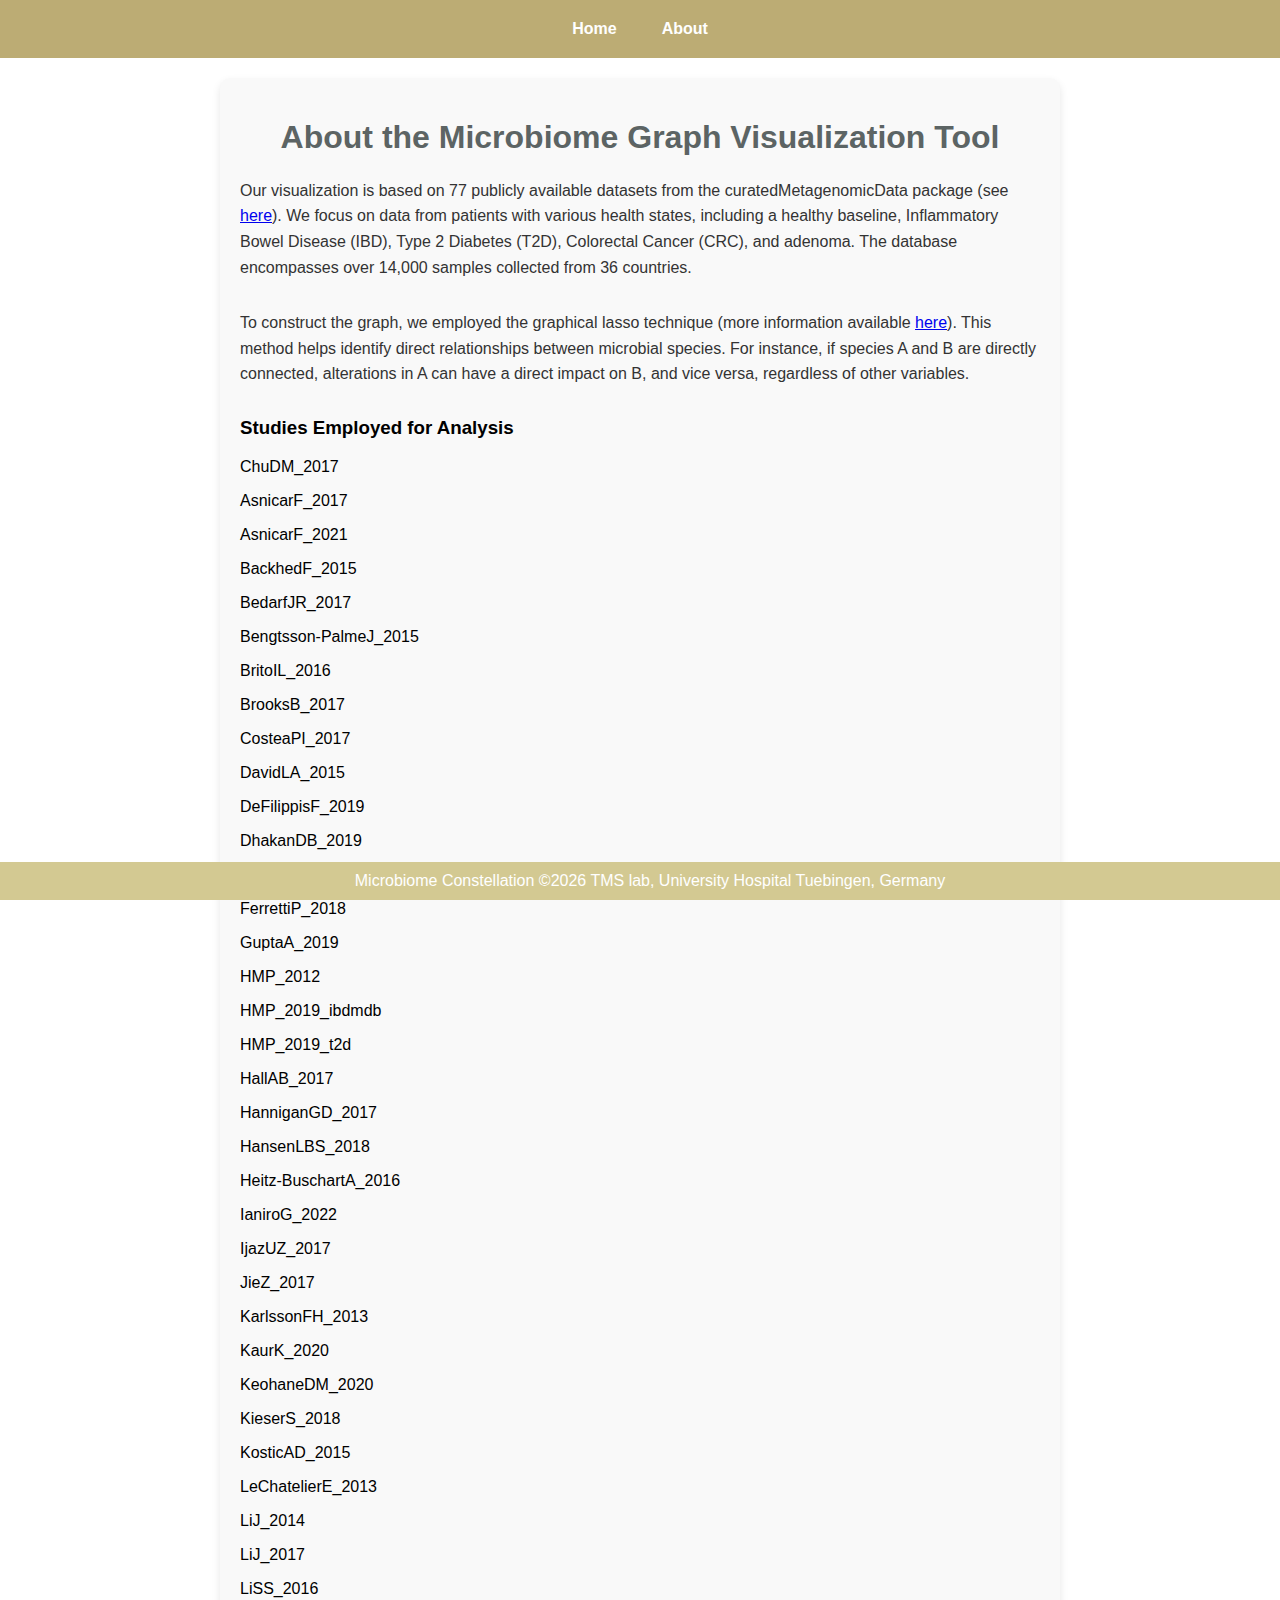
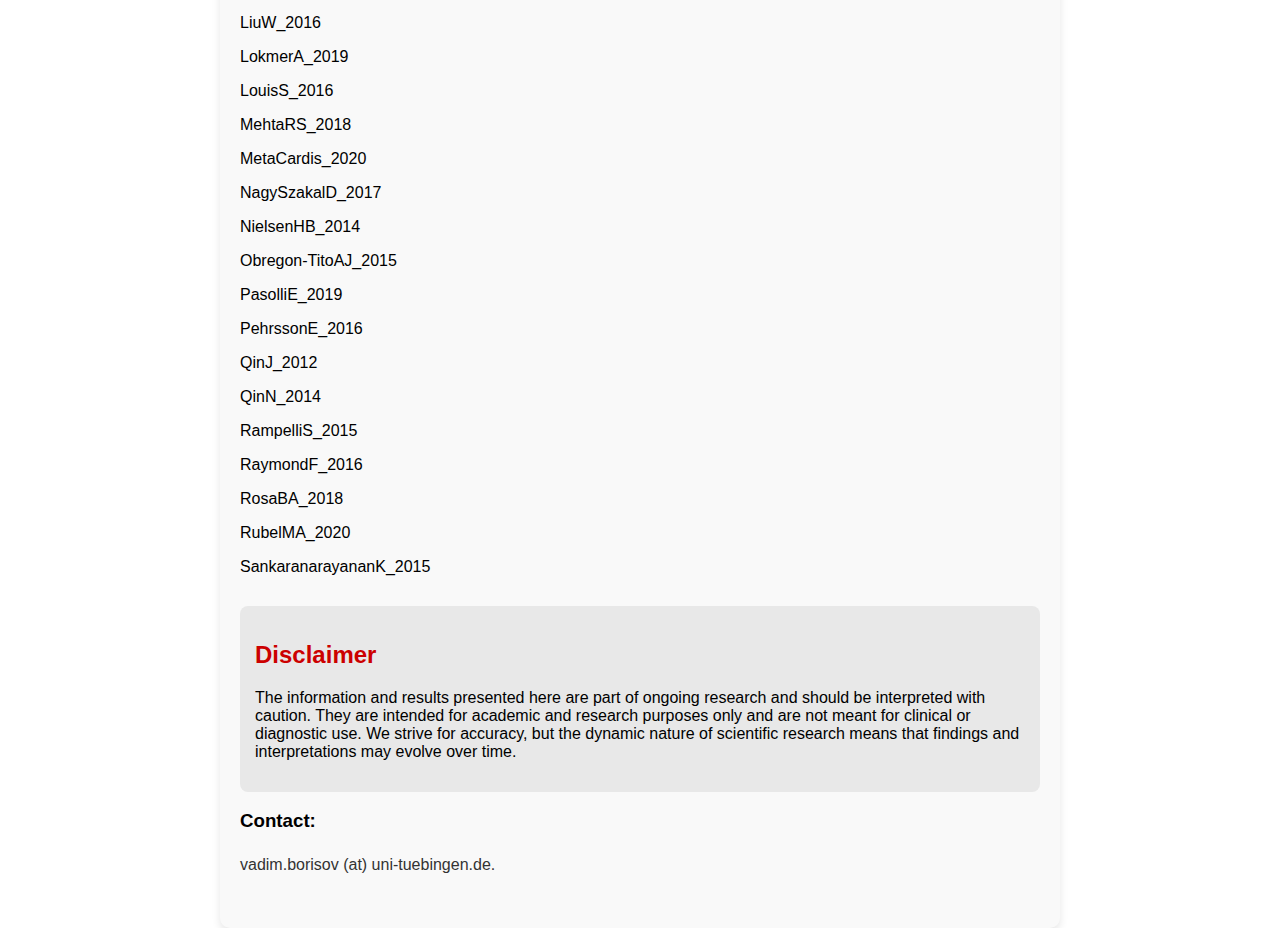
==== about.html @ e2dc52d5 "add studies" ====
<!DOCTYPE html>
<html>
<head>
    <meta charset="utf-8">
    <title>About - Microbiome Graph Visualization</title>
    <link rel="stylesheet" type="text/css" href="style.css">
</head>
<body>
    <div class="top-bar">
        <div class="toolbar">
            <a href="index.html" class="home-link">Home</a>
            <span class="page-title">About</span>
        </div>
    </div>

    <div class="content">
        <h1 class="main-title">About the Microbiome Graph Visualization Tool</h1>
<!--         <div class="section">
            <p>
                This visualization tool is a key component of the Microbiome Constellation project, spearheaded by TMS lab. 
                It offers an interactive platform to navigate and understand intricate graph data in microbiome research. 
            </p>
        </div> -->
        <div class="section">
            <p>
                Our visualization is based on 77 publicly available datasets from the curatedMetagenomicData package 
                (see <a href="https://waldronlab.io/curatedMetagenomicDataCuration/index.html" target="_blank">here</a>).
                We focus on data from patients with various health states, including a healthy baseline, Inflammatory Bowel Disease (IBD), 
                Type 2 Diabetes (T2D), Colorectal Cancer (CRC), and adenoma. The database encompasses over 14,000 samples 
                collected from 36 countries.
            </p>
        </div>
        <div class="section">
            <p>
                To construct the graph, we employed the graphical lasso technique (more information available 
                <a href="https://en.wikipedia.org/wiki/Graphical_lasso" target="_blank">here</a>). This method helps identify 
                direct relationships between microbial species. For instance, if species A and B are directly connected, 
                alterations in A can have a direct impact on B, and vice versa, regardless of other variables.
            </p>
        </div>

        <!-- New Section for Studies List -->
        <div class="studies-section">
    <h3>Studies Employed for Analysis</h3>
            <div class="studies-columns">
                <div class="column">
                    <p>ChuDM_2017</p>
                    <p>AsnicarF_2017</p>
                    <p>AsnicarF_2021</p>
                    <p>BackhedF_2015</p>
                    <p>BedarfJR_2017</p>
                    <p>Bengtsson-PalmeJ_2015</p>
                    <p>BritoIL_2016</p>
                    <p>BrooksB_2017</p>
                    <p>CosteaPI_2017</p>
                    <p>DavidLA_2015</p>
                    <p>DeFilippisF_2019</p>
                    <p>DhakanDB_2019</p>
                    <p>FengQ_2015</p>
                    <p>FerrettiP_2018</p>
                    <p>GuptaA_2019</p>
                    <p>HMP_2012</p>
                    <p>HMP_2019_ibdmdb</p>
                </div>
                <div class="column">
                    <p>HMP_2019_t2d</p>
                    <p>HallAB_2017</p>
                    <p>HanniganGD_2017</p>
                    <p>HansenLBS_2018</p>
                    <p>Heitz-BuschartA_2016</p>
                    <p>IaniroG_2022</p>
                    <p>IjazUZ_2017</p>
                    <p>JieZ_2017</p>
                    <p>KarlssonFH_2013</p>
                    <p>KaurK_2020</p>
                    <p>KeohaneDM_2020</p>
                    <p>KieserS_2018</p>
                    <p>KosticAD_2015</p>
                    <p>LeChatelierE_2013</p>
                    <p>LiJ_2014</p>
                    <p>LiJ_2017</p>
                    <p>LiSS_2016</p>
                </div>
                <div class="column">
                    <p>LiuW_2016</p>
                    <p>LokmerA_2019</p>
                    <p>LouisS_2016</p>
                    <p>MehtaRS_2018</p>
                    <p>MetaCardis_2020</p>
                    <p>NagySzakalD_2017</p>
                    <p>NielsenHB_2014</p>
                    <p>Obregon-TitoAJ_2015</p>
                    <p>PasolliE_2019</p>
                    <p>PehrssonE_2016</p>
                    <p>QinJ_2012</p>
                    <p>QinN_2014</p>
                    <p>RampelliS_2015</p>
                    <p>RaymondF_2016</p>
                    <p>RosaBA_2018</p>
                    <p>RubelMA_2020</p>
                    <p>SankaranarayananK_2015</p>
                </div>
            </div>
        </div>



        <div class="disclaimer">
            <h2>Disclaimer</h2>
            <p>
                The information and results presented here are part of ongoing research and should be interpreted with caution. 
                They are intended for academic and research purposes only and are not meant for clinical or diagnostic use. 
                We strive for accuracy, but the dynamic nature of scientific research means that findings and interpretations 
                may evolve over time.
            </p>
        </div>
        <div class="section">
            <h3>Contact:</h3>
            <p>
                vadim.borisov (at) uni-tuebingen.de.
            </p>
        </div>
    </div>

    <div class="bottom-bar">
        <span>Microbiome Constellation &copy;<script>document.write(new Date().getFullYear());</script> TMS lab, University Hospital Tuebingen, Germany</span>
    </div>
</body>
</html>
---- style.css ----
body, html {
    margin: 0;
    padding: 0;
    height: 100%;
    font-family: 'Helvetica Neue', Helvetica, Arial, sans-serif; /* Add Helvetica Neue */
}

.top-bar {
    display: flex;
    justify-content: center;
    align-items: center;
    background-color: #bcac74;
    padding: 10px;
}

.toolbar {
    display: flex;
    justify-content: center;
    align-items: center;
    gap: 15px;
    width: 100%;
}


.toolbar input, .toolbar button {
    margin: 5px;
}

#thresholdSlider {
    width: 80%; /* Adjust to your preference */
}

#zoom_in, #zoom_out {
    /* Removed fixed positioning */
}

#graph {
    width: 100%;
    height: calc(100vh - 100px); /* Adjust height based on total header/footer height */
    overflow: auto;
}

.reset-button {
    background-color: #bcac74;
    color: white;
    border: none;
    padding: 10px 15px;
    margin-right: auto;
    cursor: pointer;
    font-size: 16px; /* Explicitly set the font size */
}

.bottom-bar {
    position: fixed;
    bottom: 0;
    width: 100%;
    background-color: #d3c992; /* Lighter shade of #bcac74 */
    color: white;
    text-align: center;
    padding: 10px;
}

.links line {
    stroke: #999;  /* Gray color for the links */
    stroke-opacity: 0.6;
    stroke-width: 4;  /* Makes the links more visible */
}

.nodes circle {
    stroke: #fff;  /* White border for the nodes */
    stroke-width: 1.5px;
    fill: blue;  /* Fill color for the nodes */
}

.labels text {
    font-size: 12px;
    fill: #333;  /* Color for the text labels */
    font-style: italic; /* Make the labels italic */

}

/* Responsive Design */
@media (max-width: 600px) {
    .toolbar {
        flex-direction: column;
    }

    #graph {
        height: calc(100vh - 150px); /* Adjust for smaller screens */
    }
}

.icon-button img {
    height: 20px; /* Adjust the size to fit your design */
    width: auto;
    display: block; /* This will allow you to center it if needed */
}

/* Ensure the buttons don't take up too much space */
.icon-button {
    width: auto; /* or you can set a specific size */
    height: auto; /* or you can set a specific size */
    padding: 2px; /* Adjust padding to your preference */
    margin: 0 10px; /* Add some space around the buttons */
    display: inline-block; /* This will treat the button like an image */
    background: none;
    border: none;
    cursor: pointer;
    color: black; /* Change icon color */

}

/* Add more specific media queries if you want to adjust sizes on different screen sizes */
@media (max-width: 768px) {
    .icon-button img {
        height: 30px; /* Smaller size for smaller screens */
    }
}

/* Styles for About Page */
.content {
    margin: 20px;
    padding: 20px;
    background-color: #f9f9f9;
    border-radius: 10px;
}

.home-link, .page-title {
    color: white;
    text-decoration: none;
    margin: 10px;
    font-weight: bold;
}

.home-link:hover {
    text-decoration: underline;
}

.page-title {
    margin-left: 20px;
}

/* Style for toolbar buttons and links */
.toolbar-button {
    color: white;
    background-color: transparent;
    padding: 10px 15px;
    border: none;
    cursor: pointer;
    text-align: center;
    text-decoration: none;
    display: inline-block;
    font-size: 16px;
    margin: 4px 2px;
    transition-duration: 0.4s;
}

.toolbar-button:hover {
    color: #ddd; /* Light grey color on hover */
}

/* Additional CSS rules */
#thresholdValue {
    color: white; /* Set text color to white */
    margin-left: 10px; /* Space between slider and value */
    font-family: 'Helvetica Neue', Helvetica, Arial, sans-serif; /* Specify font-family */

}

.threshold-container {
    display: flex;
    flex-direction: column;
    align-items: center; /* Aligns children to the center */
}

.threshold-label {
    text-align: center; /* Centers the text of the label */
    display: block; /* Makes label take full width */
    margin-bottom: 5px; /* Space between label and slider */
    font-size: 12px;
    fill: #333;
    color: white;
}


.icon-button img {
    filter: brightness(0) invert(1); /* Adjust brightness and invert colors */
}

/* Enhancements for visual appeal */
.content {
    max-width: 800px;
    margin: 20px auto;
    padding: 20px;
    background-color: #f9f9f9;
    border-radius: 10px;
    box-shadow: 0 4px 8px rgba(0, 0, 0, 0.1);
}

.main-title {
    color: #5c6464; /* Earthy green for titles */
    text-align: center;
}

.section {
    margin-bottom: 30px;
}

.section img {
    max-width: 100%;
    height: auto;
    border-radius: 10px;
    box-shadow: 0 2px 4px rgba(0, 0, 0, 0.1);
}

.section p {
    line-height: 1.6;
    color: #333;
    font-size: 16px;
    margin-top: 20px;
}

.disclaimer {
    background-color: #e8e8e8;
    padding: 15px;
    border-radius: 8px;
    margin-top: 30px;
}

.disclaimer h2 {
    color: #cc0000; /* Reddish tone for importance */
}

/* Responsive Design */
@media (max-width: 768px) {
    .content {
        margin: 10px;
        padding: 15px;
    }
}
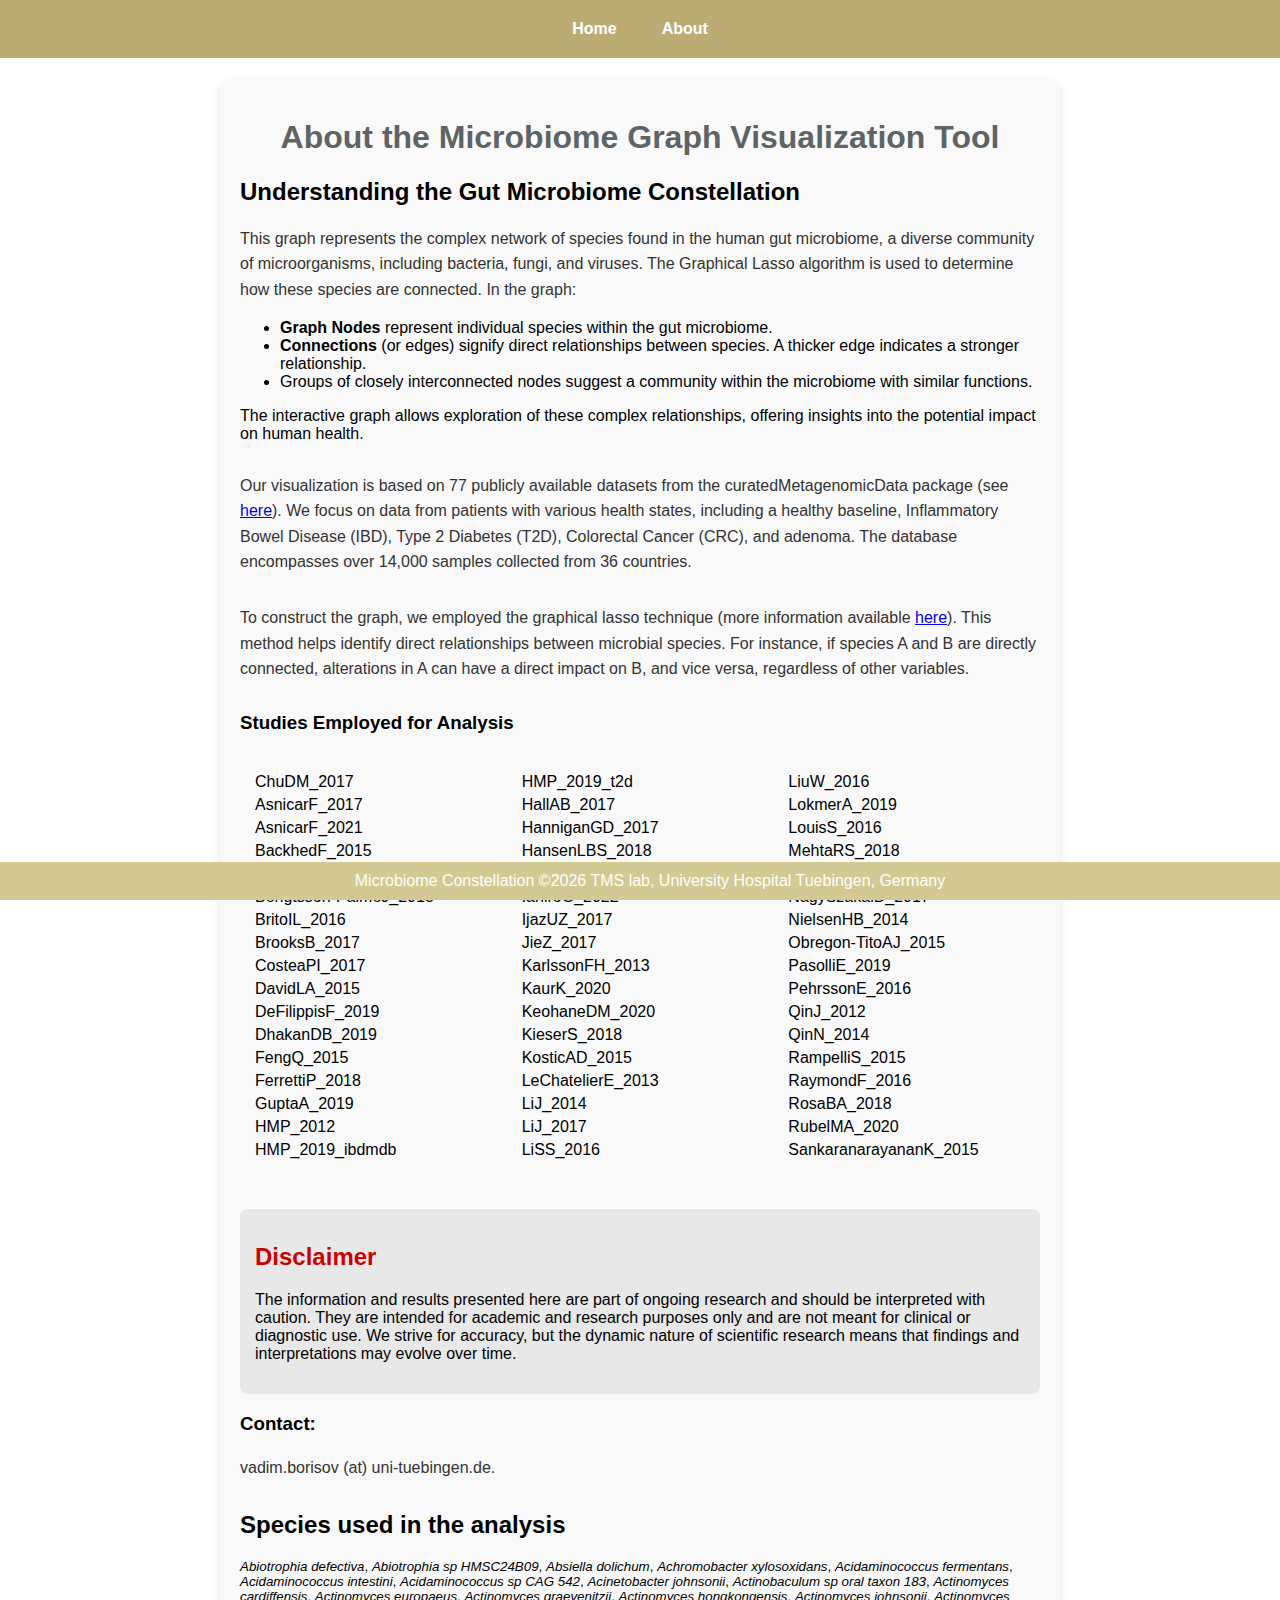
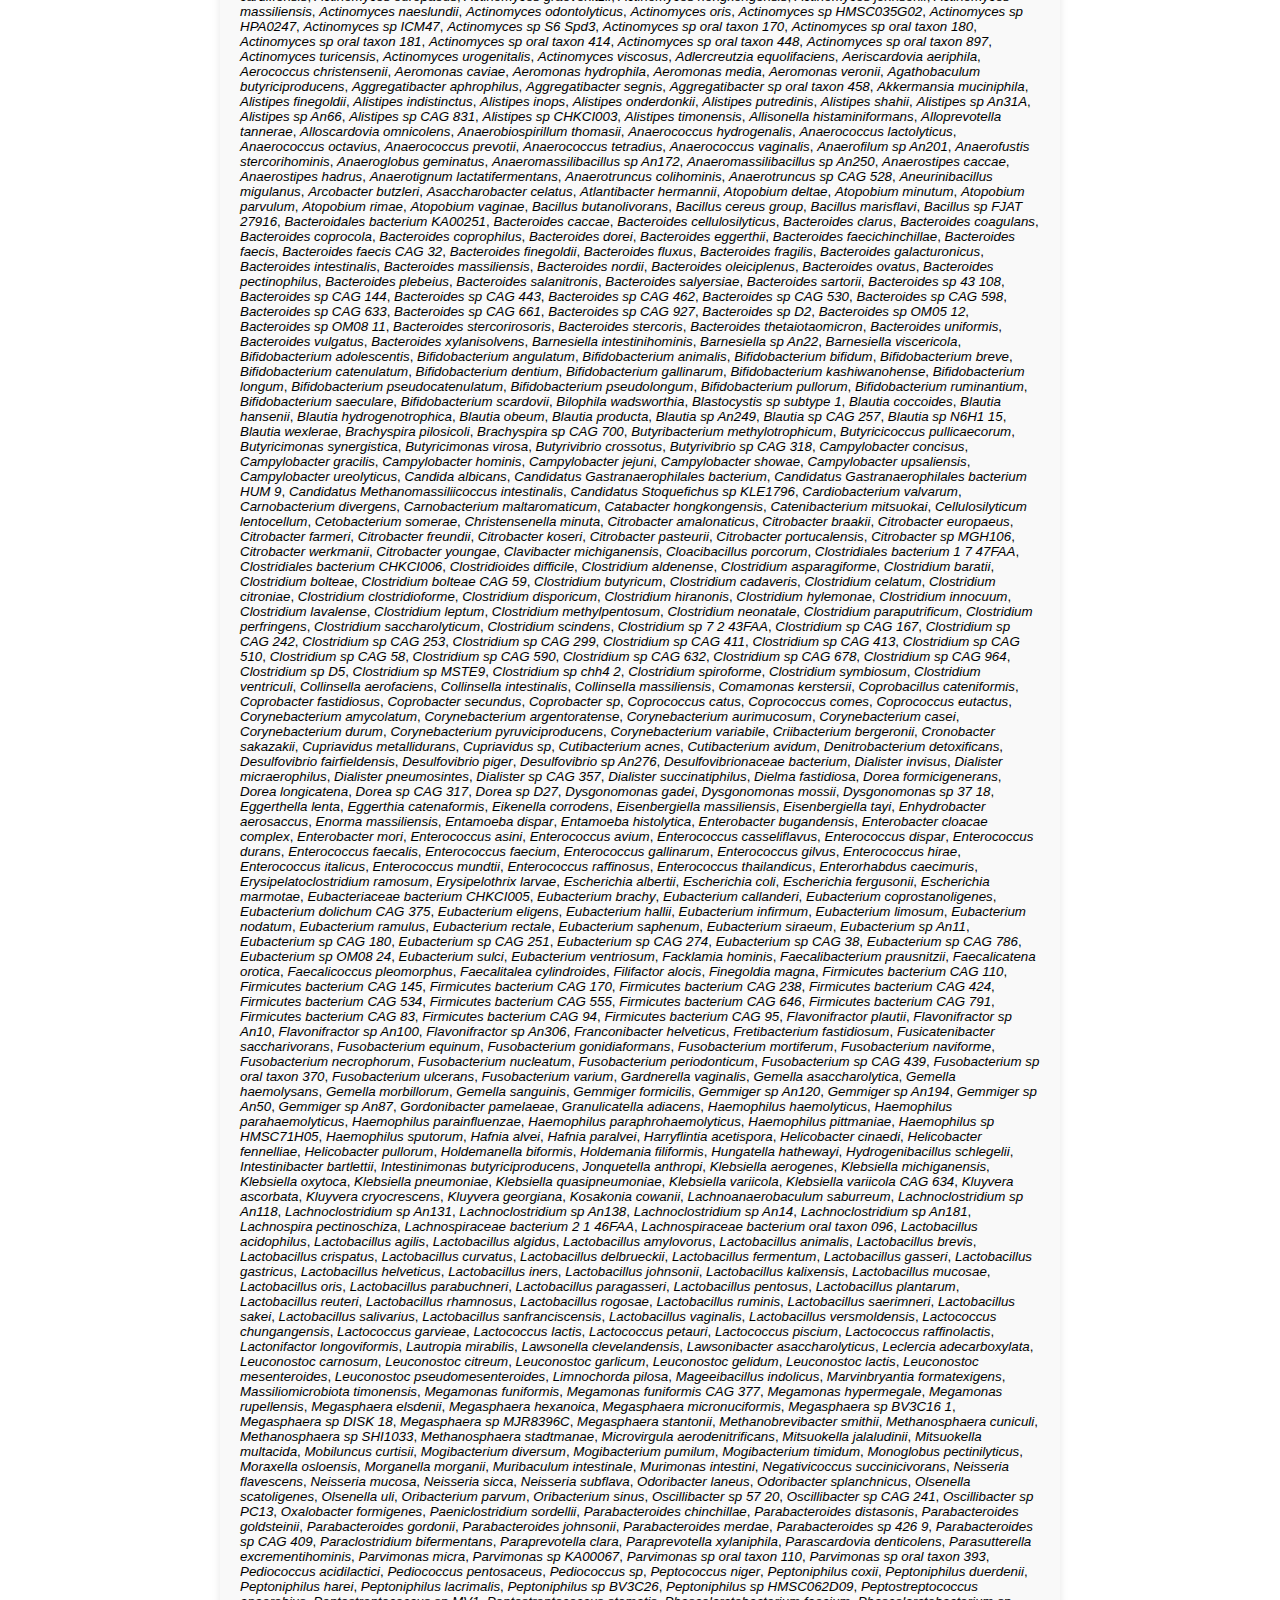
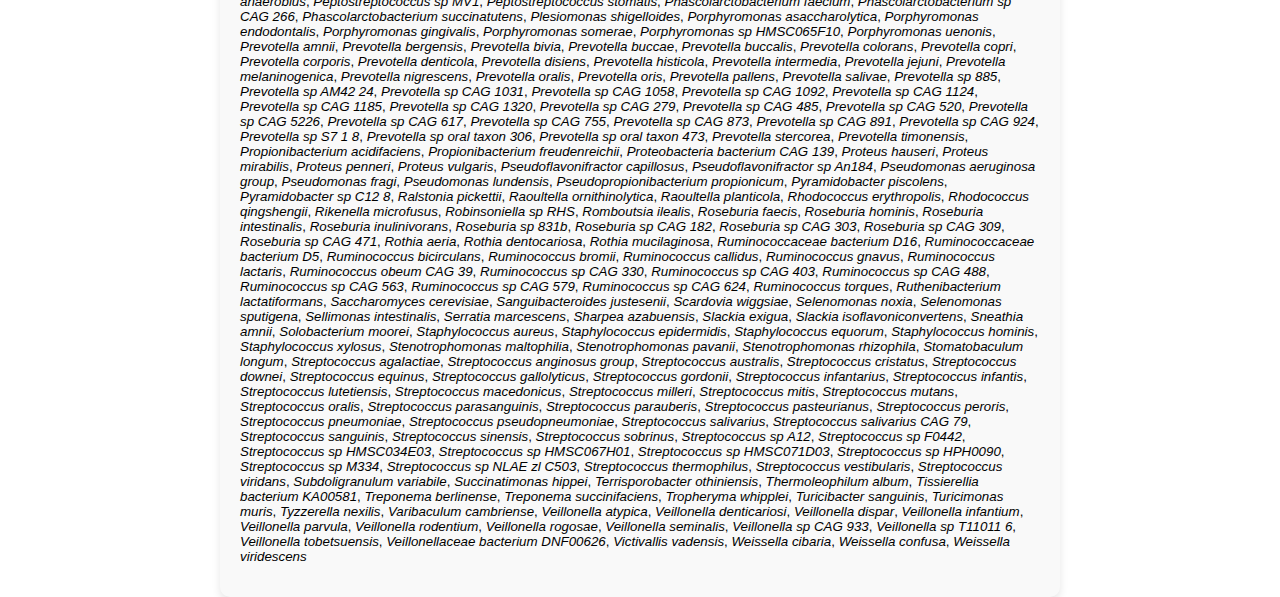
==== commit dcf69143: "update" ====
--- a/about.html
+++ b/about.html
@@ -15,12 +15,18 @@
 
     <div class="content">
         <h1 class="main-title">About the Microbiome Graph Visualization Tool</h1>
-<!--         <div class="section">
+        <div class="section">
+            <h2>Understanding the Gut Microbiome Constellation</h2>
             <p>
-                This visualization tool is a key component of the Microbiome Constellation project, spearheaded by TMS lab. 
-                It offers an interactive platform to navigate and understand intricate graph data in microbiome research. 
+                This graph represents the complex network of species found in the human gut microbiome, a diverse community of microorganisms, including bacteria, fungi, and viruses. The Graphical Lasso algorithm is used to determine how these species are connected. In the graph:
+                <ul>
+                    <li><strong>Graph Nodes</strong> represent individual species within the gut microbiome.</li>
+                    <li><strong>Connections</strong> (or edges) signify direct relationships between species. A thicker edge indicates a stronger relationship.</li>
+                    <li>Groups of closely interconnected nodes suggest a community within the microbiome with similar functions.</li>
+                </ul>
+                The interactive graph allows exploration of these complex relationships, offering insights into the potential impact on human health.
             </p>
-        </div> -->
+        </div>
         <div class="section">
             <p>
                 Our visualization is based on 77 publicly available datasets from the curatedMetagenomicData package 
@@ -120,6 +126,11 @@
                 vadim.borisov (at) uni-tuebingen.de.
             </p>
         </div>
+
+        <div>
+            <h2>Species used in the analysis</h2>
+            <p style='font-size: smaller;'><i>Abiotrophia defectiva</i>, <i>Abiotrophia sp HMSC24B09</i>, <i>Absiella dolichum</i>, <i>Achromobacter xylosoxidans</i>, <i>Acidaminococcus fermentans</i>, <i>Acidaminococcus intestini</i>, <i>Acidaminococcus sp CAG 542</i>, <i>Acinetobacter johnsonii</i>, <i>Actinobaculum sp oral taxon 183</i>, <i>Actinomyces cardiffensis</i>, <i>Actinomyces europaeus</i>, <i>Actinomyces graevenitzii</i>, <i>Actinomyces hongkongensis</i>, <i>Actinomyces johnsonii</i>, <i>Actinomyces massiliensis</i>, <i>Actinomyces naeslundii</i>, <i>Actinomyces odontolyticus</i>, <i>Actinomyces oris</i>, <i>Actinomyces sp HMSC035G02</i>, <i>Actinomyces sp HPA0247</i>, <i>Actinomyces sp ICM47</i>, <i>Actinomyces sp S6 Spd3</i>, <i>Actinomyces sp oral taxon 170</i>, <i>Actinomyces sp oral taxon 180</i>, <i>Actinomyces sp oral taxon 181</i>, <i>Actinomyces sp oral taxon 414</i>, <i>Actinomyces sp oral taxon 448</i>, <i>Actinomyces sp oral taxon 897</i>, <i>Actinomyces turicensis</i>, <i>Actinomyces urogenitalis</i>, <i>Actinomyces viscosus</i>, <i>Adlercreutzia equolifaciens</i>, <i>Aeriscardovia aeriphila</i>, <i>Aerococcus christensenii</i>, <i>Aeromonas caviae</i>, <i>Aeromonas hydrophila</i>, <i>Aeromonas media</i>, <i>Aeromonas veronii</i>, <i>Agathobaculum butyriciproducens</i>, <i>Aggregatibacter aphrophilus</i>, <i>Aggregatibacter segnis</i>, <i>Aggregatibacter sp oral taxon 458</i>, <i>Akkermansia muciniphila</i>, <i>Alistipes finegoldii</i>, <i>Alistipes indistinctus</i>, <i>Alistipes inops</i>, <i>Alistipes onderdonkii</i>, <i>Alistipes putredinis</i>, <i>Alistipes shahii</i>, <i>Alistipes sp An31A</i>, <i>Alistipes sp An66</i>, <i>Alistipes sp CAG 831</i>, <i>Alistipes sp CHKCI003</i>, <i>Alistipes timonensis</i>, <i>Allisonella histaminiformans</i>, <i>Alloprevotella tannerae</i>, <i>Alloscardovia omnicolens</i>, <i>Anaerobiospirillum thomasii</i>, <i>Anaerococcus hydrogenalis</i>, <i>Anaerococcus lactolyticus</i>, <i>Anaerococcus octavius</i>, <i>Anaerococcus prevotii</i>, <i>Anaerococcus tetradius</i>, <i>Anaerococcus vaginalis</i>, <i>Anaerofilum sp An201</i>, <i>Anaerofustis stercorihominis</i>, <i>Anaeroglobus geminatus</i>, <i>Anaeromassilibacillus sp An172</i>, <i>Anaeromassilibacillus sp An250</i>, <i>Anaerostipes caccae</i>, <i>Anaerostipes hadrus</i>, <i>Anaerotignum lactatifermentans</i>, <i>Anaerotruncus colihominis</i>, <i>Anaerotruncus sp CAG 528</i>, <i>Aneurinibacillus migulanus</i>, <i>Arcobacter butzleri</i>, <i>Asaccharobacter celatus</i>, <i>Atlantibacter hermannii</i>, <i>Atopobium deltae</i>, <i>Atopobium minutum</i>, <i>Atopobium parvulum</i>, <i>Atopobium rimae</i>, <i>Atopobium vaginae</i>, <i>Bacillus butanolivorans</i>, <i>Bacillus cereus group</i>, <i>Bacillus marisflavi</i>, <i>Bacillus sp FJAT 27916</i>, <i>Bacteroidales bacterium KA00251</i>, <i>Bacteroides caccae</i>, <i>Bacteroides cellulosilyticus</i>, <i>Bacteroides clarus</i>, <i>Bacteroides coagulans</i>, <i>Bacteroides coprocola</i>, <i>Bacteroides coprophilus</i>, <i>Bacteroides dorei</i>, <i>Bacteroides eggerthii</i>, <i>Bacteroides faecichinchillae</i>, <i>Bacteroides faecis</i>, <i>Bacteroides faecis CAG 32</i>, <i>Bacteroides finegoldii</i>, <i>Bacteroides fluxus</i>, <i>Bacteroides fragilis</i>, <i>Bacteroides galacturonicus</i>, <i>Bacteroides intestinalis</i>, <i>Bacteroides massiliensis</i>, <i>Bacteroides nordii</i>, <i>Bacteroides oleiciplenus</i>, <i>Bacteroides ovatus</i>, <i>Bacteroides pectinophilus</i>, <i>Bacteroides plebeius</i>, <i>Bacteroides salanitronis</i>, <i>Bacteroides salyersiae</i>, <i>Bacteroides sartorii</i>, <i>Bacteroides sp 43 108</i>, <i>Bacteroides sp CAG 144</i>, <i>Bacteroides sp CAG 443</i>, <i>Bacteroides sp CAG 462</i>, <i>Bacteroides sp CAG 530</i>, <i>Bacteroides sp CAG 598</i>, <i>Bacteroides sp CAG 633</i>, <i>Bacteroides sp CAG 661</i>, <i>Bacteroides sp CAG 927</i>, <i>Bacteroides sp D2</i>, <i>Bacteroides sp OM05 12</i>, <i>Bacteroides sp OM08 11</i>, <i>Bacteroides stercorirosoris</i>, <i>Bacteroides stercoris</i>, <i>Bacteroides thetaiotaomicron</i>, <i>Bacteroides uniformis</i>, <i>Bacteroides vulgatus</i>, <i>Bacteroides xylanisolvens</i>, <i>Barnesiella intestinihominis</i>, <i>Barnesiella sp An22</i>, <i>Barnesiella viscericola</i>, <i>Bifidobacterium adolescentis</i>, <i>Bifidobacterium angulatum</i>, <i>Bifidobacterium animalis</i>, <i>Bifidobacterium bifidum</i>, <i>Bifidobacterium breve</i>, <i>Bifidobacterium catenulatum</i>, <i>Bifidobacterium dentium</i>, <i>Bifidobacterium gallinarum</i>, <i>Bifidobacterium kashiwanohense</i>, <i>Bifidobacterium longum</i>, <i>Bifidobacterium pseudocatenulatum</i>, <i>Bifidobacterium pseudolongum</i>, <i>Bifidobacterium pullorum</i>, <i>Bifidobacterium ruminantium</i>, <i>Bifidobacterium saeculare</i>, <i>Bifidobacterium scardovii</i>, <i>Bilophila wadsworthia</i>, <i>Blastocystis sp subtype 1</i>, <i>Blautia coccoides</i>, <i>Blautia hansenii</i>, <i>Blautia hydrogenotrophica</i>, <i>Blautia obeum</i>, <i>Blautia producta</i>, <i>Blautia sp An249</i>, <i>Blautia sp CAG 257</i>, <i>Blautia sp N6H1 15</i>, <i>Blautia wexlerae</i>, <i>Brachyspira pilosicoli</i>, <i>Brachyspira sp CAG 700</i>, <i>Butyribacterium methylotrophicum</i>, <i>Butyricicoccus pullicaecorum</i>, <i>Butyricimonas synergistica</i>, <i>Butyricimonas virosa</i>, <i>Butyrivibrio crossotus</i>, <i>Butyrivibrio sp CAG 318</i>, <i>Campylobacter concisus</i>, <i>Campylobacter gracilis</i>, <i>Campylobacter hominis</i>, <i>Campylobacter jejuni</i>, <i>Campylobacter showae</i>, <i>Campylobacter upsaliensis</i>, <i>Campylobacter ureolyticus</i>, <i>Candida albicans</i>, <i>Candidatus Gastranaerophilales bacterium</i>, <i>Candidatus Gastranaerophilales bacterium HUM 9</i>, <i>Candidatus Methanomassiliicoccus intestinalis</i>, <i>Candidatus Stoquefichus sp KLE1796</i>, <i>Cardiobacterium valvarum</i>, <i>Carnobacterium divergens</i>, <i>Carnobacterium maltaromaticum</i>, <i>Catabacter hongkongensis</i>, <i>Catenibacterium mitsuokai</i>, <i>Cellulosilyticum lentocellum</i>, <i>Cetobacterium somerae</i>, <i>Christensenella minuta</i>, <i>Citrobacter amalonaticus</i>, <i>Citrobacter braakii</i>, <i>Citrobacter europaeus</i>, <i>Citrobacter farmeri</i>, <i>Citrobacter freundii</i>, <i>Citrobacter koseri</i>, <i>Citrobacter pasteurii</i>, <i>Citrobacter portucalensis</i>, <i>Citrobacter sp MGH106</i>, <i>Citrobacter werkmanii</i>, <i>Citrobacter youngae</i>, <i>Clavibacter michiganensis</i>, <i>Cloacibacillus porcorum</i>, <i>Clostridiales bacterium 1 7 47FAA</i>, <i>Clostridiales bacterium CHKCI006</i>, <i>Clostridioides difficile</i>, <i>Clostridium aldenense</i>, <i>Clostridium asparagiforme</i>, <i>Clostridium baratii</i>, <i>Clostridium bolteae</i>, <i>Clostridium bolteae CAG 59</i>, <i>Clostridium butyricum</i>, <i>Clostridium cadaveris</i>, <i>Clostridium celatum</i>, <i>Clostridium citroniae</i>, <i>Clostridium clostridioforme</i>, <i>Clostridium disporicum</i>, <i>Clostridium hiranonis</i>, <i>Clostridium hylemonae</i>, <i>Clostridium innocuum</i>, <i>Clostridium lavalense</i>, <i>Clostridium leptum</i>, <i>Clostridium methylpentosum</i>, <i>Clostridium neonatale</i>, <i>Clostridium paraputrificum</i>, <i>Clostridium perfringens</i>, <i>Clostridium saccharolyticum</i>, <i>Clostridium scindens</i>, <i>Clostridium sp 7 2 43FAA</i>, <i>Clostridium sp CAG 167</i>, <i>Clostridium sp CAG 242</i>, <i>Clostridium sp CAG 253</i>, <i>Clostridium sp CAG 299</i>, <i>Clostridium sp CAG 411</i>, <i>Clostridium sp CAG 413</i>, <i>Clostridium sp CAG 510</i>, <i>Clostridium sp CAG 58</i>, <i>Clostridium sp CAG 590</i>, <i>Clostridium sp CAG 632</i>, <i>Clostridium sp CAG 678</i>, <i>Clostridium sp CAG 964</i>, <i>Clostridium sp D5</i>, <i>Clostridium sp MSTE9</i>, <i>Clostridium sp chh4 2</i>, <i>Clostridium spiroforme</i>, <i>Clostridium symbiosum</i>, <i>Clostridium ventriculi</i>, <i>Collinsella aerofaciens</i>, <i>Collinsella intestinalis</i>, <i>Collinsella massiliensis</i>, <i>Comamonas kerstersii</i>, <i>Coprobacillus cateniformis</i>, <i>Coprobacter fastidiosus</i>, <i>Coprobacter secundus</i>, <i>Coprobacter sp</i>, <i>Coprococcus catus</i>, <i>Coprococcus comes</i>, <i>Coprococcus eutactus</i>, <i>Corynebacterium amycolatum</i>, <i>Corynebacterium argentoratense</i>, <i>Corynebacterium aurimucosum</i>, <i>Corynebacterium casei</i>, <i>Corynebacterium durum</i>, <i>Corynebacterium pyruviciproducens</i>, <i>Corynebacterium variabile</i>, <i>Criibacterium bergeronii</i>, <i>Cronobacter sakazakii</i>, <i>Cupriavidus metallidurans</i>, <i>Cupriavidus sp</i>, <i>Cutibacterium acnes</i>, <i>Cutibacterium avidum</i>, <i>Denitrobacterium detoxificans</i>, <i>Desulfovibrio fairfieldensis</i>, <i>Desulfovibrio piger</i>, <i>Desulfovibrio sp An276</i>, <i>Desulfovibrionaceae bacterium</i>, <i>Dialister invisus</i>, <i>Dialister micraerophilus</i>, <i>Dialister pneumosintes</i>, <i>Dialister sp CAG 357</i>, <i>Dialister succinatiphilus</i>, <i>Dielma fastidiosa</i>, <i>Dorea formicigenerans</i>, <i>Dorea longicatena</i>, <i>Dorea sp CAG 317</i>, <i>Dorea sp D27</i>, <i>Dysgonomonas gadei</i>, <i>Dysgonomonas mossii</i>, <i>Dysgonomonas sp 37 18</i>, <i>Eggerthella lenta</i>, <i>Eggerthia catenaformis</i>, <i>Eikenella corrodens</i>, <i>Eisenbergiella massiliensis</i>, <i>Eisenbergiella tayi</i>, <i>Enhydrobacter aerosaccus</i>, <i>Enorma massiliensis</i>, <i>Entamoeba dispar</i>, <i>Entamoeba histolytica</i>, <i>Enterobacter bugandensis</i>, <i>Enterobacter cloacae complex</i>, <i>Enterobacter mori</i>, <i>Enterococcus asini</i>, <i>Enterococcus avium</i>, <i>Enterococcus casseliflavus</i>, <i>Enterococcus dispar</i>, <i>Enterococcus durans</i>, <i>Enterococcus faecalis</i>, <i>Enterococcus faecium</i>, <i>Enterococcus gallinarum</i>, <i>Enterococcus gilvus</i>, <i>Enterococcus hirae</i>, <i>Enterococcus italicus</i>, <i>Enterococcus mundtii</i>, <i>Enterococcus raffinosus</i>, <i>Enterococcus thailandicus</i>, <i>Enterorhabdus caecimuris</i>, <i>Erysipelatoclostridium ramosum</i>, <i>Erysipelothrix larvae</i>, <i>Escherichia albertii</i>, <i>Escherichia coli</i>, <i>Escherichia fergusonii</i>, <i>Escherichia marmotae</i>, <i>Eubacteriaceae bacterium CHKCI005</i>, <i>Eubacterium brachy</i>, <i>Eubacterium callanderi</i>, <i>Eubacterium coprostanoligenes</i>, <i>Eubacterium dolichum CAG 375</i>, <i>Eubacterium eligens</i>, <i>Eubacterium hallii</i>, <i>Eubacterium infirmum</i>, <i>Eubacterium limosum</i>, <i>Eubacterium nodatum</i>, <i>Eubacterium ramulus</i>, <i>Eubacterium rectale</i>, <i>Eubacterium saphenum</i>, <i>Eubacterium siraeum</i>, <i>Eubacterium sp An11</i>, <i>Eubacterium sp CAG 180</i>, <i>Eubacterium sp CAG 251</i>, <i>Eubacterium sp CAG 274</i>, <i>Eubacterium sp CAG 38</i>, <i>Eubacterium sp CAG 786</i>, <i>Eubacterium sp OM08 24</i>, <i>Eubacterium sulci</i>, <i>Eubacterium ventriosum</i>, <i>Facklamia hominis</i>, <i>Faecalibacterium prausnitzii</i>, <i>Faecalicatena orotica</i>, <i>Faecalicoccus pleomorphus</i>, <i>Faecalitalea cylindroides</i>, <i>Filifactor alocis</i>, <i>Finegoldia magna</i>, <i>Firmicutes bacterium CAG 110</i>, <i>Firmicutes bacterium CAG 145</i>, <i>Firmicutes bacterium CAG 170</i>, <i>Firmicutes bacterium CAG 238</i>, <i>Firmicutes bacterium CAG 424</i>, <i>Firmicutes bacterium CAG 534</i>, <i>Firmicutes bacterium CAG 555</i>, <i>Firmicutes bacterium CAG 646</i>, <i>Firmicutes bacterium CAG 791</i>, <i>Firmicutes bacterium CAG 83</i>, <i>Firmicutes bacterium CAG 94</i>, <i>Firmicutes bacterium CAG 95</i>, <i>Flavonifractor plautii</i>, <i>Flavonifractor sp An10</i>, <i>Flavonifractor sp An100</i>, <i>Flavonifractor sp An306</i>, <i>Franconibacter helveticus</i>, <i>Fretibacterium fastidiosum</i>, <i>Fusicatenibacter saccharivorans</i>, <i>Fusobacterium equinum</i>, <i>Fusobacterium gonidiaformans</i>, <i>Fusobacterium mortiferum</i>, <i>Fusobacterium naviforme</i>, <i>Fusobacterium necrophorum</i>, <i>Fusobacterium nucleatum</i>, <i>Fusobacterium periodonticum</i>, <i>Fusobacterium sp CAG 439</i>, <i>Fusobacterium sp oral taxon 370</i>, <i>Fusobacterium ulcerans</i>, <i>Fusobacterium varium</i>, <i>Gardnerella vaginalis</i>, <i>Gemella asaccharolytica</i>, <i>Gemella haemolysans</i>, <i>Gemella morbillorum</i>, <i>Gemella sanguinis</i>, <i>Gemmiger formicilis</i>, <i>Gemmiger sp An120</i>, <i>Gemmiger sp An194</i>, <i>Gemmiger sp An50</i>, <i>Gemmiger sp An87</i>, <i>Gordonibacter pamelaeae</i>, <i>Granulicatella adiacens</i>, <i>Haemophilus haemolyticus</i>, <i>Haemophilus parahaemolyticus</i>, <i>Haemophilus parainfluenzae</i>, <i>Haemophilus paraphrohaemolyticus</i>, <i>Haemophilus pittmaniae</i>, <i>Haemophilus sp HMSC71H05</i>, <i>Haemophilus sputorum</i>, <i>Hafnia alvei</i>, <i>Hafnia paralvei</i>, <i>Harryflintia acetispora</i>, <i>Helicobacter cinaedi</i>, <i>Helicobacter fennelliae</i>, <i>Helicobacter pullorum</i>, <i>Holdemanella biformis</i>, <i>Holdemania filiformis</i>, <i>Hungatella hathewayi</i>, <i>Hydrogenibacillus schlegelii</i>, <i>Intestinibacter bartlettii</i>, <i>Intestinimonas butyriciproducens</i>, <i>Jonquetella anthropi</i>, <i>Klebsiella aerogenes</i>, <i>Klebsiella michiganensis</i>, <i>Klebsiella oxytoca</i>, <i>Klebsiella pneumoniae</i>, <i>Klebsiella quasipneumoniae</i>, <i>Klebsiella variicola</i>, <i>Klebsiella variicola CAG 634</i>, <i>Kluyvera ascorbata</i>, <i>Kluyvera cryocrescens</i>, <i>Kluyvera georgiana</i>, <i>Kosakonia cowanii</i>, <i>Lachnoanaerobaculum saburreum</i>, <i>Lachnoclostridium sp An118</i>, <i>Lachnoclostridium sp An131</i>, <i>Lachnoclostridium sp An138</i>, <i>Lachnoclostridium sp An14</i>, <i>Lachnoclostridium sp An181</i>, <i>Lachnospira pectinoschiza</i>, <i>Lachnospiraceae bacterium 2 1 46FAA</i>, <i>Lachnospiraceae bacterium oral taxon 096</i>, <i>Lactobacillus acidophilus</i>, <i>Lactobacillus agilis</i>, <i>Lactobacillus algidus</i>, <i>Lactobacillus amylovorus</i>, <i>Lactobacillus animalis</i>, <i>Lactobacillus brevis</i>, <i>Lactobacillus crispatus</i>, <i>Lactobacillus curvatus</i>, <i>Lactobacillus delbrueckii</i>, <i>Lactobacillus fermentum</i>, <i>Lactobacillus gasseri</i>, <i>Lactobacillus gastricus</i>, <i>Lactobacillus helveticus</i>, <i>Lactobacillus iners</i>, <i>Lactobacillus johnsonii</i>, <i>Lactobacillus kalixensis</i>, <i>Lactobacillus mucosae</i>, <i>Lactobacillus oris</i>, <i>Lactobacillus parabuchneri</i>, <i>Lactobacillus paragasseri</i>, <i>Lactobacillus pentosus</i>, <i>Lactobacillus plantarum</i>, <i>Lactobacillus reuteri</i>, <i>Lactobacillus rhamnosus</i>, <i>Lactobacillus rogosae</i>, <i>Lactobacillus ruminis</i>, <i>Lactobacillus saerimneri</i>, <i>Lactobacillus sakei</i>, <i>Lactobacillus salivarius</i>, <i>Lactobacillus sanfranciscensis</i>, <i>Lactobacillus vaginalis</i>, <i>Lactobacillus versmoldensis</i>, <i>Lactococcus chungangensis</i>, <i>Lactococcus garvieae</i>, <i>Lactococcus lactis</i>, <i>Lactococcus petauri</i>, <i>Lactococcus piscium</i>, <i>Lactococcus raffinolactis</i>, <i>Lactonifactor longoviformis</i>, <i>Lautropia mirabilis</i>, <i>Lawsonella clevelandensis</i>, <i>Lawsonibacter asaccharolyticus</i>, <i>Leclercia adecarboxylata</i>, <i>Leuconostoc carnosum</i>, <i>Leuconostoc citreum</i>, <i>Leuconostoc garlicum</i>, <i>Leuconostoc gelidum</i>, <i>Leuconostoc lactis</i>, <i>Leuconostoc mesenteroides</i>, <i>Leuconostoc pseudomesenteroides</i>, <i>Limnochorda pilosa</i>, <i>Mageeibacillus indolicus</i>, <i>Marvinbryantia formatexigens</i>, <i>Massiliomicrobiota timonensis</i>, <i>Megamonas funiformis</i>, <i>Megamonas funiformis CAG 377</i>, <i>Megamonas hypermegale</i>, <i>Megamonas rupellensis</i>, <i>Megasphaera elsdenii</i>, <i>Megasphaera hexanoica</i>, <i>Megasphaera micronuciformis</i>, <i>Megasphaera sp BV3C16 1</i>, <i>Megasphaera sp DISK 18</i>, <i>Megasphaera sp MJR8396C</i>, <i>Megasphaera stantonii</i>, <i>Methanobrevibacter smithii</i>, <i>Methanosphaera cuniculi</i>, <i>Methanosphaera sp SHI1033</i>, <i>Methanosphaera stadtmanae</i>, <i>Microvirgula aerodenitrificans</i>, <i>Mitsuokella jalaludinii</i>, <i>Mitsuokella multacida</i>, <i>Mobiluncus curtisii</i>, <i>Mogibacterium diversum</i>, <i>Mogibacterium pumilum</i>, <i>Mogibacterium timidum</i>, <i>Monoglobus pectinilyticus</i>, <i>Moraxella osloensis</i>, <i>Morganella morganii</i>, <i>Muribaculum intestinale</i>, <i>Murimonas intestini</i>, <i>Negativicoccus succinicivorans</i>, <i>Neisseria flavescens</i>, <i>Neisseria mucosa</i>, <i>Neisseria sicca</i>, <i>Neisseria subflava</i>, <i>Odoribacter laneus</i>, <i>Odoribacter splanchnicus</i>, <i>Olsenella scatoligenes</i>, <i>Olsenella uli</i>, <i>Oribacterium parvum</i>, <i>Oribacterium sinus</i>, <i>Oscillibacter sp 57 20</i>, <i>Oscillibacter sp CAG 241</i>, <i>Oscillibacter sp PC13</i>, <i>Oxalobacter formigenes</i>, <i>Paeniclostridium sordellii</i>, <i>Parabacteroides chinchillae</i>, <i>Parabacteroides distasonis</i>, <i>Parabacteroides goldsteinii</i>, <i>Parabacteroides gordonii</i>, <i>Parabacteroides johnsonii</i>, <i>Parabacteroides merdae</i>, <i>Parabacteroides sp 426 9</i>, <i>Parabacteroides sp CAG 409</i>, <i>Paraclostridium bifermentans</i>, <i>Paraprevotella clara</i>, <i>Paraprevotella xylaniphila</i>, <i>Parascardovia denticolens</i>, <i>Parasutterella excrementihominis</i>, <i>Parvimonas micra</i>, <i>Parvimonas sp KA00067</i>, <i>Parvimonas sp oral taxon 110</i>, <i>Parvimonas sp oral taxon 393</i>, <i>Pediococcus acidilactici</i>, <i>Pediococcus pentosaceus</i>, <i>Pediococcus sp</i>, <i>Peptococcus niger</i>, <i>Peptoniphilus coxii</i>, <i>Peptoniphilus duerdenii</i>, <i>Peptoniphilus harei</i>, <i>Peptoniphilus lacrimalis</i>, <i>Peptoniphilus sp BV3C26</i>, <i>Peptoniphilus sp HMSC062D09</i>, <i>Peptostreptococcus anaerobius</i>, <i>Peptostreptococcus sp MV1</i>, <i>Peptostreptococcus stomatis</i>, <i>Phascolarctobacterium faecium</i>, <i>Phascolarctobacterium sp CAG 266</i>, <i>Phascolarctobacterium succinatutens</i>, <i>Plesiomonas shigelloides</i>, <i>Porphyromonas asaccharolytica</i>, <i>Porphyromonas endodontalis</i>, <i>Porphyromonas gingivalis</i>, <i>Porphyromonas somerae</i>, <i>Porphyromonas sp HMSC065F10</i>, <i>Porphyromonas uenonis</i>, <i>Prevotella amnii</i>, <i>Prevotella bergensis</i>, <i>Prevotella bivia</i>, <i>Prevotella buccae</i>, <i>Prevotella buccalis</i>, <i>Prevotella colorans</i>, <i>Prevotella copri</i>, <i>Prevotella corporis</i>, <i>Prevotella denticola</i>, <i>Prevotella disiens</i>, <i>Prevotella histicola</i>, <i>Prevotella intermedia</i>, <i>Prevotella jejuni</i>, <i>Prevotella melaninogenica</i>, <i>Prevotella nigrescens</i>, <i>Prevotella oralis</i>, <i>Prevotella oris</i>, <i>Prevotella pallens</i>, <i>Prevotella salivae</i>, <i>Prevotella sp 885</i>, <i>Prevotella sp AM42 24</i>, <i>Prevotella sp CAG 1031</i>, <i>Prevotella sp CAG 1058</i>, <i>Prevotella sp CAG 1092</i>, <i>Prevotella sp CAG 1124</i>, <i>Prevotella sp CAG 1185</i>, <i>Prevotella sp CAG 1320</i>, <i>Prevotella sp CAG 279</i>, <i>Prevotella sp CAG 485</i>, <i>Prevotella sp CAG 520</i>, <i>Prevotella sp CAG 5226</i>, <i>Prevotella sp CAG 617</i>, <i>Prevotella sp CAG 755</i>, <i>Prevotella sp CAG 873</i>, <i>Prevotella sp CAG 891</i>, <i>Prevotella sp CAG 924</i>, <i>Prevotella sp S7 1 8</i>, <i>Prevotella sp oral taxon 306</i>, <i>Prevotella sp oral taxon 473</i>, <i>Prevotella stercorea</i>, <i>Prevotella timonensis</i>, <i>Propionibacterium acidifaciens</i>, <i>Propionibacterium freudenreichii</i>, <i>Proteobacteria bacterium CAG 139</i>, <i>Proteus hauseri</i>, <i>Proteus mirabilis</i>, <i>Proteus penneri</i>, <i>Proteus vulgaris</i>, <i>Pseudoflavonifractor capillosus</i>, <i>Pseudoflavonifractor sp An184</i>, <i>Pseudomonas aeruginosa group</i>, <i>Pseudomonas fragi</i>, <i>Pseudomonas lundensis</i>, <i>Pseudopropionibacterium propionicum</i>, <i>Pyramidobacter piscolens</i>, <i>Pyramidobacter sp C12 8</i>, <i>Ralstonia pickettii</i>, <i>Raoultella ornithinolytica</i>, <i>Raoultella planticola</i>, <i>Rhodococcus erythropolis</i>, <i>Rhodococcus qingshengii</i>, <i>Rikenella microfusus</i>, <i>Robinsoniella sp RHS</i>, <i>Romboutsia ilealis</i>, <i>Roseburia faecis</i>, <i>Roseburia hominis</i>, <i>Roseburia intestinalis</i>, <i>Roseburia inulinivorans</i>, <i>Roseburia sp 831b</i>, <i>Roseburia sp CAG 182</i>, <i>Roseburia sp CAG 303</i>, <i>Roseburia sp CAG 309</i>, <i>Roseburia sp CAG 471</i>, <i>Rothia aeria</i>, <i>Rothia dentocariosa</i>, <i>Rothia mucilaginosa</i>, <i>Ruminococcaceae bacterium D16</i>, <i>Ruminococcaceae bacterium D5</i>, <i>Ruminococcus bicirculans</i>, <i>Ruminococcus bromii</i>, <i>Ruminococcus callidus</i>, <i>Ruminococcus gnavus</i>, <i>Ruminococcus lactaris</i>, <i>Ruminococcus obeum CAG 39</i>, <i>Ruminococcus sp CAG 330</i>, <i>Ruminococcus sp CAG 403</i>, <i>Ruminococcus sp CAG 488</i>, <i>Ruminococcus sp CAG 563</i>, <i>Ruminococcus sp CAG 579</i>, <i>Ruminococcus sp CAG 624</i>, <i>Ruminococcus torques</i>, <i>Ruthenibacterium lactatiformans</i>, <i>Saccharomyces cerevisiae</i>, <i>Sanguibacteroides justesenii</i>, <i>Scardovia wiggsiae</i>, <i>Selenomonas noxia</i>, <i>Selenomonas sputigena</i>, <i>Sellimonas intestinalis</i>, <i>Serratia marcescens</i>, <i>Sharpea azabuensis</i>, <i>Slackia exigua</i>, <i>Slackia isoflavoniconvertens</i>, <i>Sneathia amnii</i>, <i>Solobacterium moorei</i>, <i>Staphylococcus aureus</i>, <i>Staphylococcus epidermidis</i>, <i>Staphylococcus equorum</i>, <i>Staphylococcus hominis</i>, <i>Staphylococcus xylosus</i>, <i>Stenotrophomonas maltophilia</i>, <i>Stenotrophomonas pavanii</i>, <i>Stenotrophomonas rhizophila</i>, <i>Stomatobaculum longum</i>, <i>Streptococcus agalactiae</i>, <i>Streptococcus anginosus group</i>, <i>Streptococcus australis</i>, <i>Streptococcus cristatus</i>, <i>Streptococcus downei</i>, <i>Streptococcus equinus</i>, <i>Streptococcus gallolyticus</i>, <i>Streptococcus gordonii</i>, <i>Streptococcus infantarius</i>, <i>Streptococcus infantis</i>, <i>Streptococcus lutetiensis</i>, <i>Streptococcus macedonicus</i>, <i>Streptococcus milleri</i>, <i>Streptococcus mitis</i>, <i>Streptococcus mutans</i>, <i>Streptococcus oralis</i>, <i>Streptococcus parasanguinis</i>, <i>Streptococcus parauberis</i>, <i>Streptococcus pasteurianus</i>, <i>Streptococcus peroris</i>, <i>Streptococcus pneumoniae</i>, <i>Streptococcus pseudopneumoniae</i>, <i>Streptococcus salivarius</i>, <i>Streptococcus salivarius CAG 79</i>, <i>Streptococcus sanguinis</i>, <i>Streptococcus sinensis</i>, <i>Streptococcus sobrinus</i>, <i>Streptococcus sp A12</i>, <i>Streptococcus sp F0442</i>, <i>Streptococcus sp HMSC034E03</i>, <i>Streptococcus sp HMSC067H01</i>, <i>Streptococcus sp HMSC071D03</i>, <i>Streptococcus sp HPH0090</i>, <i>Streptococcus sp M334</i>, <i>Streptococcus sp NLAE zl C503</i>, <i>Streptococcus thermophilus</i>, <i>Streptococcus vestibularis</i>, <i>Streptococcus viridans</i>, <i>Subdoligranulum variabile</i>, <i>Succinatimonas hippei</i>, <i>Terrisporobacter othiniensis</i>, <i>Thermoleophilum album</i>, <i>Tissierellia bacterium KA00581</i>, <i>Treponema berlinense</i>, <i>Treponema succinifaciens</i>, <i>Tropheryma whipplei</i>, <i>Turicibacter sanguinis</i>, <i>Turicimonas muris</i>, <i>Tyzzerella nexilis</i>, <i>Varibaculum cambriense</i>, <i>Veillonella atypica</i>, <i>Veillonella denticariosi</i>, <i>Veillonella dispar</i>, <i>Veillonella infantium</i>, <i>Veillonella parvula</i>, <i>Veillonella rodentium</i>, <i>Veillonella rogosae</i>, <i>Veillonella seminalis</i>, <i>Veillonella sp CAG 933</i>, <i>Veillonella sp T11011 6</i>, <i>Veillonella tobetsuensis</i>, <i>Veillonellaceae bacterium DNF00626</i>, <i>Victivallis vadensis</i>, <i>Weissella cibaria</i>, <i>Weissella confusa</i>, <i>Weissella viridescens</i></p>
+        </div>
     </div>
 
     <div class="bottom-bar">
--- a/style.css
+++ b/style.css
@@ -238,3 +238,63 @@
         padding: 15px;
     }
 }
+
+.studies-section {
+    /* Style for the section */
+    margin-bottom: 20px;
+}
+
+.studies-columns {
+    /* Create a flex container */
+    display: flex;
+    justify-content: space-between;
+}
+
+.column {
+    /* Style for each column */
+    flex: 1; /* Each column takes equal width */
+    margin: 10px; /* Spacing between columns */
+    padding: 5px; /* Padding inside each column */
+}
+
+.column p {
+    /* Style for paragraphs inside columns */
+    margin: 5px 0; /* Spacing between study names */
+}
+
+/* Styles for the Floating Info Window */
+.info-window {
+    position: fixed;
+    width: 300px;
+    padding: 20px;
+    background-color: rgba(255, 255, 255, 0.8); /* Light and semi-transparent background */
+    border-radius: 10px; /* Rounded corners */
+    box-shadow: 0 5px 15px rgba(0, 0, 0, 0.3); /* Softer shadow */
+    top: 150px;
+    right: 20px;
+    z-index: 100;
+    display: none; /* Initially hidden */
+}
+
+.info-window-content {
+    text-align: left;
+    color: #333; /* Dark grey text for readability */
+}
+
+.close {
+    color: #aaa;
+    float: right;
+    font-size: 28px;
+    font-weight: bold;
+    cursor: pointer;
+}
+
+.close:hover {
+    color: black;
+}
+
+/* Optional: Transparent background for close button for a cleaner look */
+.close {
+    background-color: transparent;
+    border: none;
+}
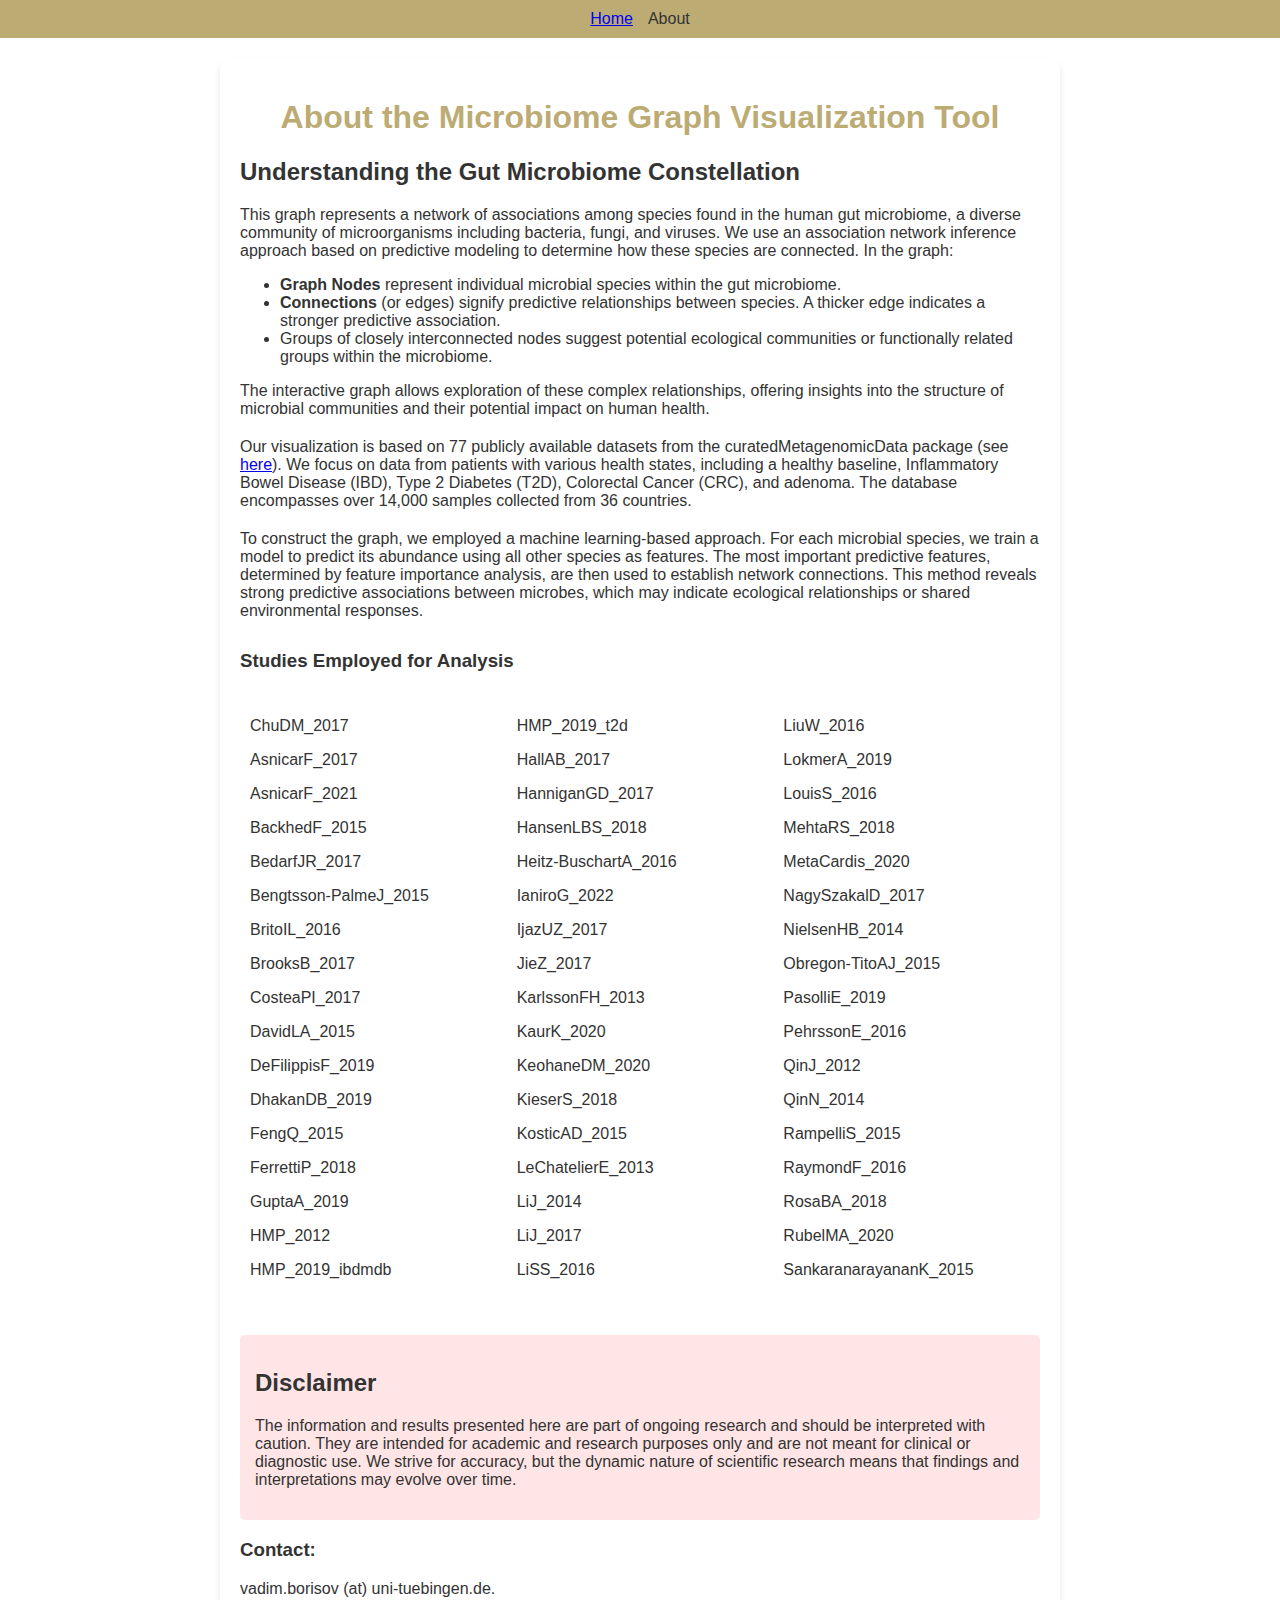
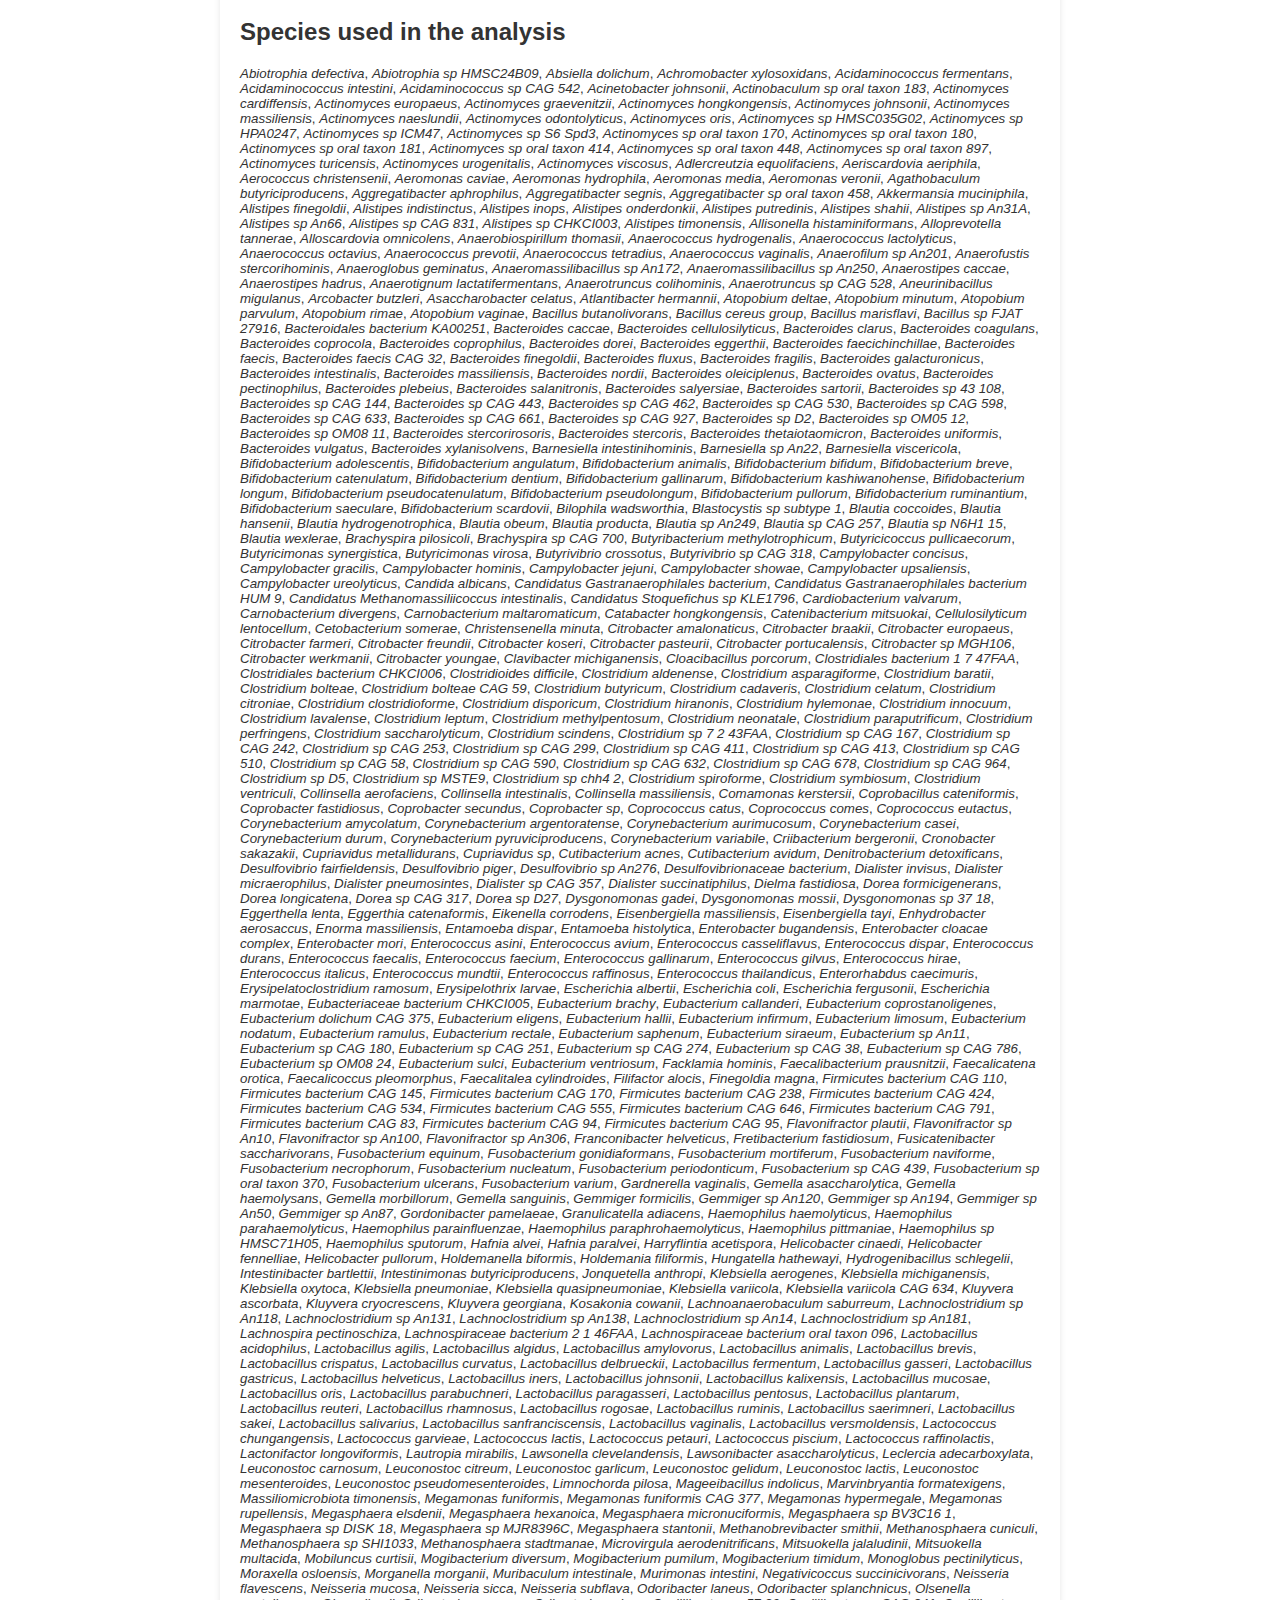
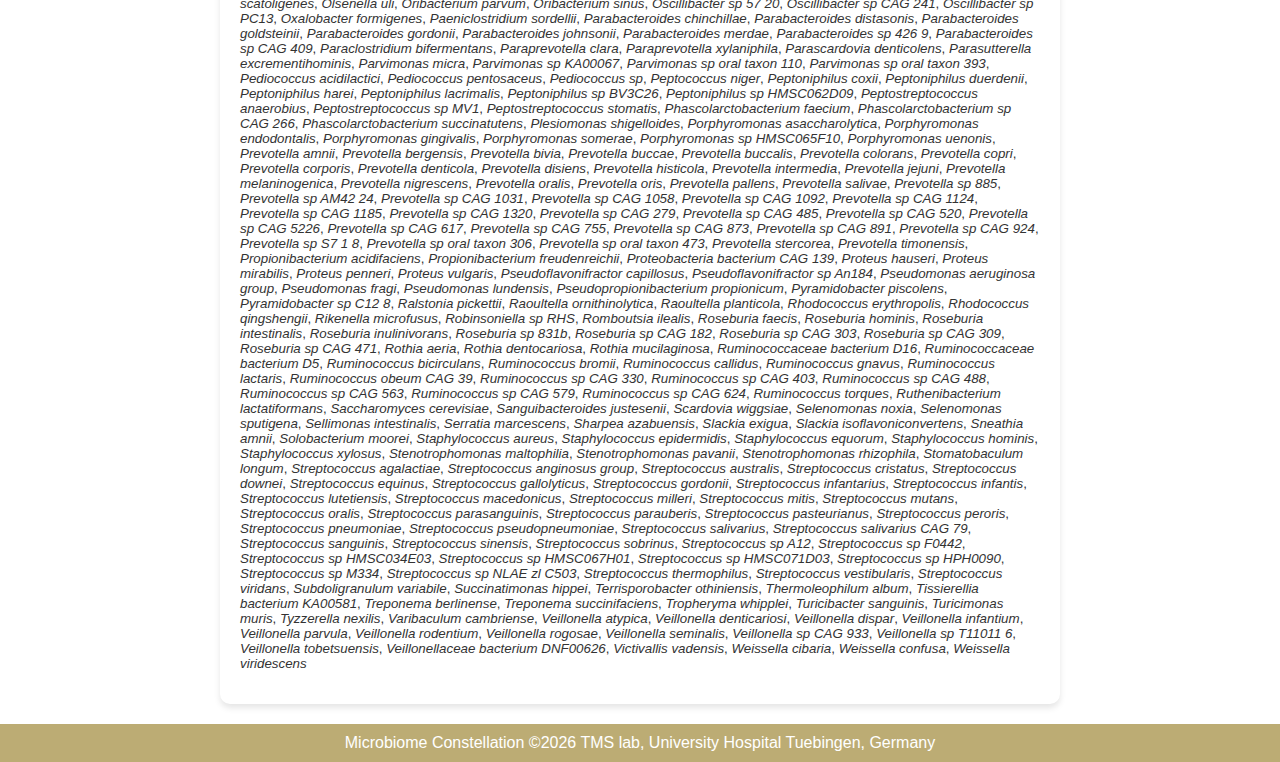
==== commit d34a121d: "new network" ====
--- a/about.html
+++ b/about.html
@@ -18,13 +18,13 @@
         <div class="section">
             <h2>Understanding the Gut Microbiome Constellation</h2>
             <p>
-                This graph represents the complex network of species found in the human gut microbiome, a diverse community of microorganisms, including bacteria, fungi, and viruses. The Graphical Lasso algorithm is used to determine how these species are connected. In the graph:
+                This graph represents a network of associations among species found in the human gut microbiome, a diverse community of microorganisms including bacteria, fungi, and viruses. We use an association network inference approach based on predictive modeling to determine how these species are connected. In the graph:
                 <ul>
-                    <li><strong>Graph Nodes</strong> represent individual species within the gut microbiome.</li>
-                    <li><strong>Connections</strong> (or edges) signify direct relationships between species. A thicker edge indicates a stronger relationship.</li>
-                    <li>Groups of closely interconnected nodes suggest a community within the microbiome with similar functions.</li>
+                    <li><strong>Graph Nodes</strong> represent individual microbial species within the gut microbiome.</li>
+                    <li><strong>Connections</strong> (or edges) signify predictive relationships between species. A thicker edge indicates a stronger predictive association.</li>
+                    <li>Groups of closely interconnected nodes suggest potential ecological communities or functionally related groups within the microbiome.</li>
                 </ul>
-                The interactive graph allows exploration of these complex relationships, offering insights into the potential impact on human health.
+                The interactive graph allows exploration of these complex relationships, offering insights into the structure of microbial communities and their potential impact on human health.
             </p>
         </div>
         <div class="section">
@@ -38,10 +38,7 @@
         </div>
         <div class="section">
             <p>
-                To construct the graph, we employed the graphical lasso technique (more information available 
-                <a href="https://en.wikipedia.org/wiki/Graphical_lasso" target="_blank">here</a>). This method helps identify 
-                direct relationships between microbial species. For instance, if species A and B are directly connected, 
-                alterations in A can have a direct impact on B, and vice versa, regardless of other variables.
+                To construct the graph, we employed a machine learning-based approach. For each microbial species, we train a model to predict its abundance using all other species as features. The most important predictive features, determined by feature importance analysis, are then used to establish network connections. This method reveals strong predictive associations between microbes, which may indicate ecological relationships or shared environmental responses.
             </p>
         </div>
 
--- a/style.css
+++ b/style.css
@@ -1,15 +1,42 @@
-body, html {
+:root {
+    --bg-color: #ffffff;
+    --text-color: #333333;
+    --toolbar-bg: #bcac74;
+    --toolbar-text: #ffffff;
+    --link-color: #999999;
+    --node-color: #0000ff;
+    --info-window-bg: rgba(255, 255, 255, 0.8);
+    --info-window-text: #333333;
+}
+
+body.dark-theme {
+    --bg-color: #1a1a1a;
+    --text-color: #f0f0f0;
+    --toolbar-bg: #4a4a4a;
+    --toolbar-text: #ffffff;
+    --link-color: #666666;
+    --node-color: #00aaff;
+    --info-window-bg: rgba(40, 40, 40, 0.8);
+    --info-window-text: #f0f0f0;
+}
+
+html, body {
+    height: 100%;
     margin: 0;
     padding: 0;
-    height: 100%;
-    font-family: 'Helvetica Neue', Helvetica, Arial, sans-serif; /* Add Helvetica Neue */
+}
+
+body {
+    display: flex;
+    flex-direction: column;
+    font-family: 'Helvetica Neue', Helvetica, Arial, sans-serif;
+    background-color: var(--bg-color);
+    color: var(--text-color);
+    transition: background-color 0.3s ease, color 0.3s ease;
 }
 
 .top-bar {
-    display: flex;
-    justify-content: center;
-    align-items: center;
-    background-color: #bcac74;
+    background-color: var(--toolbar-bg);
     padding: 10px;
 }
 
@@ -21,280 +48,143 @@
     width: 100%;
 }
 
-
-.toolbar input, .toolbar button {
-    margin: 5px;
+.toolbar-button {
+    color: var(--toolbar-text);
+    background-color: transparent;
+    border: none;
+    cursor: pointer;
+    font-size: 16px;
+    padding: 5px 10px;
+    transition: opacity 0.3s ease;
 }
 
-#thresholdSlider {
-    width: 80%; /* Adjust to your preference */
+.toolbar-button:hover {
+    opacity: 0.8;
 }
 
-#zoom_in, #zoom_out {
-    /* Removed fixed positioning */
+main {
+    flex: 1 0 auto;
 }
 
 #graph {
     width: 100%;
-    height: calc(100vh - 100px); /* Adjust height based on total header/footer height */
+    height: calc(100vh - 120px); /* Adjusted for top and bottom bars */
     overflow: auto;
 }
 
-.reset-button {
-    background-color: #bcac74;
-    color: white;
-    border: none;
-    padding: 10px 15px;
-    margin-right: auto;
-    cursor: pointer;
-    font-size: 16px; /* Explicitly set the font size */
-}
-
-.bottom-bar {
-    position: fixed;
-    bottom: 0;
-    width: 100%;
-    background-color: #d3c992; /* Lighter shade of #bcac74 */
-    color: white;
-    text-align: center;
-    padding: 10px;
-}
-
 .links line {
-    stroke: #999;  /* Gray color for the links */
+    stroke: var(--link-color);
     stroke-opacity: 0.6;
-    stroke-width: 4;  /* Makes the links more visible */
+    stroke-width: 4;
 }
 
 .nodes circle {
-    stroke: #fff;  /* White border for the nodes */
+    stroke: var(--bg-color);
     stroke-width: 1.5px;
-    fill: blue;  /* Fill color for the nodes */
+    fill: var(--node-color);
 }
 
 .labels text {
     font-size: 12px;
-    fill: #333;  /* Color for the text labels */
-    font-style: italic; /* Make the labels italic */
-
+    fill: var(--text-color);
+    font-style: italic;
 }
 
-/* Responsive Design */
-@media (max-width: 600px) {
-    .toolbar {
-        flex-direction: column;
-    }
-
-    #graph {
-        height: calc(100vh - 150px); /* Adjust for smaller screens */
-    }
+.info-window {
+    position: fixed;
+    top: 15%;
+    left: 85%;
+    transform: translate(-50%, -50%);
+    width: 60%;
+    max-width: 500px;
+    background-color: var(--info-window-bg);
+    color: var(--info-window-text);
+    padding: 20px;
+    border-radius: 10px;
+    box-shadow: 0 4px 6px rgba(0, 0, 0, 0.1);
+    z-index: 1000;
+    display: none;
 }
 
-.icon-button img {
-    height: 20px; /* Adjust the size to fit your design */
-    width: auto;
-    display: block; /* This will allow you to center it if needed */
+.close-button {
+    position: absolute;
+    top: 10px;
+    right: 10px;
+    background: none;
+    border: none;
+    font-size: 24px;
+    cursor: pointer;
+    color: var(--info-window-text);
 }
 
-/* Ensure the buttons don't take up too much space */
-.icon-button {
-    width: auto; /* or you can set a specific size */
-    height: auto; /* or you can set a specific size */
-    padding: 2px; /* Adjust padding to your preference */
-    margin: 0 10px; /* Add some space around the buttons */
-    display: inline-block; /* This will treat the button like an image */
-    background: none;
-    border: none;
-    cursor: pointer;
-    color: black; /* Change icon color */
-
-}
-
-/* Add more specific media queries if you want to adjust sizes on different screen sizes */
-@media (max-width: 768px) {
-    .icon-button img {
-        height: 30px; /* Smaller size for smaller screens */
-    }
-}
-
-/* Styles for About Page */
-.content {
-    margin: 20px;
-    padding: 20px;
-    background-color: #f9f9f9;
-    border-radius: 10px;
-}
-
-.home-link, .page-title {
-    color: white;
-    text-decoration: none;
-    margin: 10px;
-    font-weight: bold;
-}
-
-.home-link:hover {
-    text-decoration: underline;
-}
-
-.page-title {
-    margin-left: 20px;
-}
-
-/* Style for toolbar buttons and links */
-.toolbar-button {
-    color: white;
-    background-color: transparent;
-    padding: 10px 15px;
-    border: none;
-    cursor: pointer;
-    text-align: center;
-    text-decoration: none;
-    display: inline-block;
-    font-size: 16px;
-    margin: 4px 2px;
-    transition-duration: 0.4s;
-}
-
-.toolbar-button:hover {
-    color: #ddd; /* Light grey color on hover */
-}
-
-/* Additional CSS rules */
-#thresholdValue {
-    color: white; /* Set text color to white */
-    margin-left: 10px; /* Space between slider and value */
-    font-family: 'Helvetica Neue', Helvetica, Arial, sans-serif; /* Specify font-family */
-
-}
-
-.threshold-container {
-    display: flex;
-    flex-direction: column;
-    align-items: center; /* Aligns children to the center */
-}
-
-.threshold-label {
-    text-align: center; /* Centers the text of the label */
-    display: block; /* Makes label take full width */
-    margin-bottom: 5px; /* Space between label and slider */
-    font-size: 12px;
-    fill: #333;
-    color: white;
-}
-
-
-.icon-button img {
-    filter: brightness(0) invert(1); /* Adjust brightness and invert colors */
-}
-
-/* Enhancements for visual appeal */
 .content {
     max-width: 800px;
     margin: 20px auto;
     padding: 20px;
-    background-color: #f9f9f9;
+    background-color: var(--bg-color);
+    color: var(--text-color);
     border-radius: 10px;
-    box-shadow: 0 4px 8px rgba(0, 0, 0, 0.1);
+    box-shadow: 0 4px 6px rgba(0, 0, 0, 0.1);
 }
 
 .main-title {
-    color: #5c6464; /* Earthy green for titles */
+    color: var(--toolbar-bg);
     text-align: center;
 }
 
 .section {
-    margin-bottom: 30px;
+    margin-bottom: 20px;
 }
 
-.section img {
-    max-width: 100%;
-    height: auto;
-    border-radius: 10px;
-    box-shadow: 0 2px 4px rgba(0, 0, 0, 0.1);
-}
-
-.section p {
-    line-height: 1.6;
-    color: #333;
-    font-size: 16px;
-    margin-top: 20px;
-}
-
-.disclaimer {
-    background-color: #e8e8e8;
-    padding: 15px;
-    border-radius: 8px;
+.studies-section {
     margin-top: 30px;
 }
 
-.disclaimer h2 {
-    color: #cc0000; /* Reddish tone for importance */
-}
-
-/* Responsive Design */
-@media (max-width: 768px) {
-    .content {
-        margin: 10px;
-        padding: 15px;
-    }
-}
-
-.studies-section {
-    /* Style for the section */
-    margin-bottom: 20px;
-}
-
 .studies-columns {
-    /* Create a flex container */
     display: flex;
+    flex-wrap: wrap;
     justify-content: space-between;
 }
 
 .column {
-    /* Style for each column */
-    flex: 1; /* Each column takes equal width */
-    margin: 10px; /* Spacing between columns */
-    padding: 5px; /* Padding inside each column */
+    flex: 1;
+    min-width: 200px;
+    margin: 10px;
 }
 
-.column p {
-    /* Style for paragraphs inside columns */
-    margin: 5px 0; /* Spacing between study names */
+.disclaimer {
+    background-color: rgba(255, 0, 0, 0.1);
+    padding: 15px;
+    border-radius: 5px;
+    margin-top: 30px;
 }
 
-/* Styles for the Floating Info Window */
-.info-window {
-    position: fixed;
-    width: 300px;
-    padding: 20px;
-    background-color: rgba(255, 255, 255, 0.8); /* Light and semi-transparent background */
-    border-radius: 10px; /* Rounded corners */
-    box-shadow: 0 5px 15px rgba(0, 0, 0, 0.3); /* Softer shadow */
-    top: 150px;
-    right: 20px;
-    z-index: 100;
-    display: none; /* Initially hidden */
+.bottom-bar {
+    flex-shrink: 0;
+    background-color: var(--toolbar-bg);
+    color: var(--toolbar-text);
+    padding: 10px 15px;
+    text-align: center;
 }
 
-.info-window-content {
-    text-align: left;
-    color: #333; /* Dark grey text for readability */
+.bottom-bar p {
+    margin: 0;
+    font-size: 14px;
+    white-space: nowrap;
+    overflow: hidden;
+    text-overflow: ellipsis;
 }
 
-.close {
-    color: #aaa;
-    float: right;
-    font-size: 28px;
-    font-weight: bold;
-    cursor: pointer;
-}
-
-.close:hover {
-    color: black;
-}
-
-/* Optional: Transparent background for close button for a cleaner look */
-.close {
-    background-color: transparent;
-    border: none;
-}
+@media (max-width: 600px) {
+    .studies-columns {
+        flex-direction: column;
+    }
+    
+    .toolbar {
+        flex-wrap: wrap;
+    }
+    
+    .toolbar-button {
+        font-size: 14px;
+    }
+}